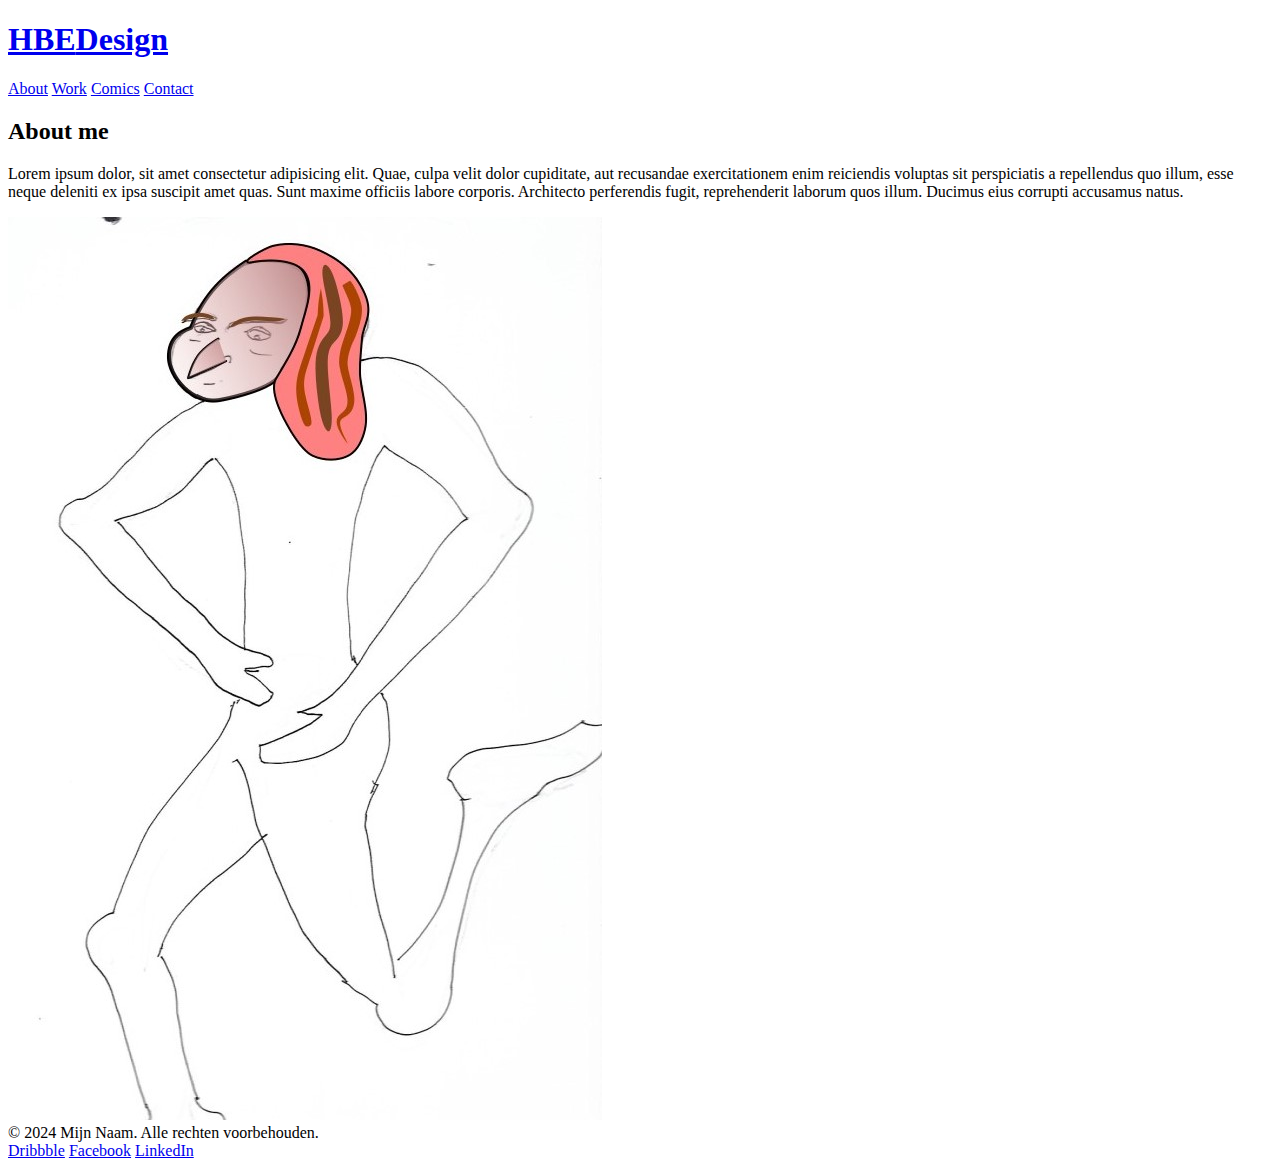
==== assets/pages/about.html @ ca7919a3 "first commit" ====
<!DOCTYPE html>
<html lang="en">
<head>
    <meta charset="UTF-8">
    <meta name="viewport" content="width=device-width, initial-scale=1.0">
    <title>Document</title>
    <link rel="stylesheet" href="/01-HBELAND-main/style1.css">
</head>
<body>
    <header>
        <div class="header-grid">
            <div class="logo">
                <div class="text-divider-bg"></div>
                <a href="/01-HBELAND-main/index.html"><h1 class="midden">HBE<span class="extra">Design</span></h1></a>
            </div>
            <div class="header-buttons">
                <a href="/01-HBELAND-main/assets/pages/about.html">About</a>
                <a href="/01-HBELAND-main/assets/pages/work.html">Work</a>
                <a href="/01-HBELAND-main/assets/pages/comics.html">Comics</a>
                <a href="/01-HBELAND-main/assets/pages/contact.html">Contact</a>
            </div>
        </div>
    </header>
    <main>
        <div class="main-grid">
            <div class="grid-item">
                <h2>About me</h2>
                <p>Lorem ipsum dolor, sit amet consectetur adipisicing elit.<b></b> Quae, culpa velit dolor cupiditate, aut recusandae exercitationem enim reiciendis voluptas sit perspiciatis a repellendus quo illum, esse neque deleniti ex ipsa suscipit amet quas. Sunt maxime officiis labore corporis. Architecto perferendis fugit, reprehenderit laborum quos illum. Ducimus eius corrupti accusamus natus.</p>
            </div>
            <div class="grid-item">
                <img src="/assets/images/heks2.jpg" alt="Alphonse Mucha Zodiac">
            </div>
            </div>
        </div>
    </main>
    <footer>
        <div class="footer-grid">
            <div class="footer-copyright">
                &copy; 2024 Mijn Naam. Alle rechten voorbehouden.
            </div>
            <div class="footer-social">
                <a href="https://dribbble.com" target="_blank" rel="noopener">Dribbble</a>
                <a href="https://facebook.com" target="_blank" rel="noopener">Facebook</a>
                <a href="https://linkedin.com" target="_blank" rel="noopener">LinkedIn</a>
            </div>
        </div>
    </footer>
</body>
</html>
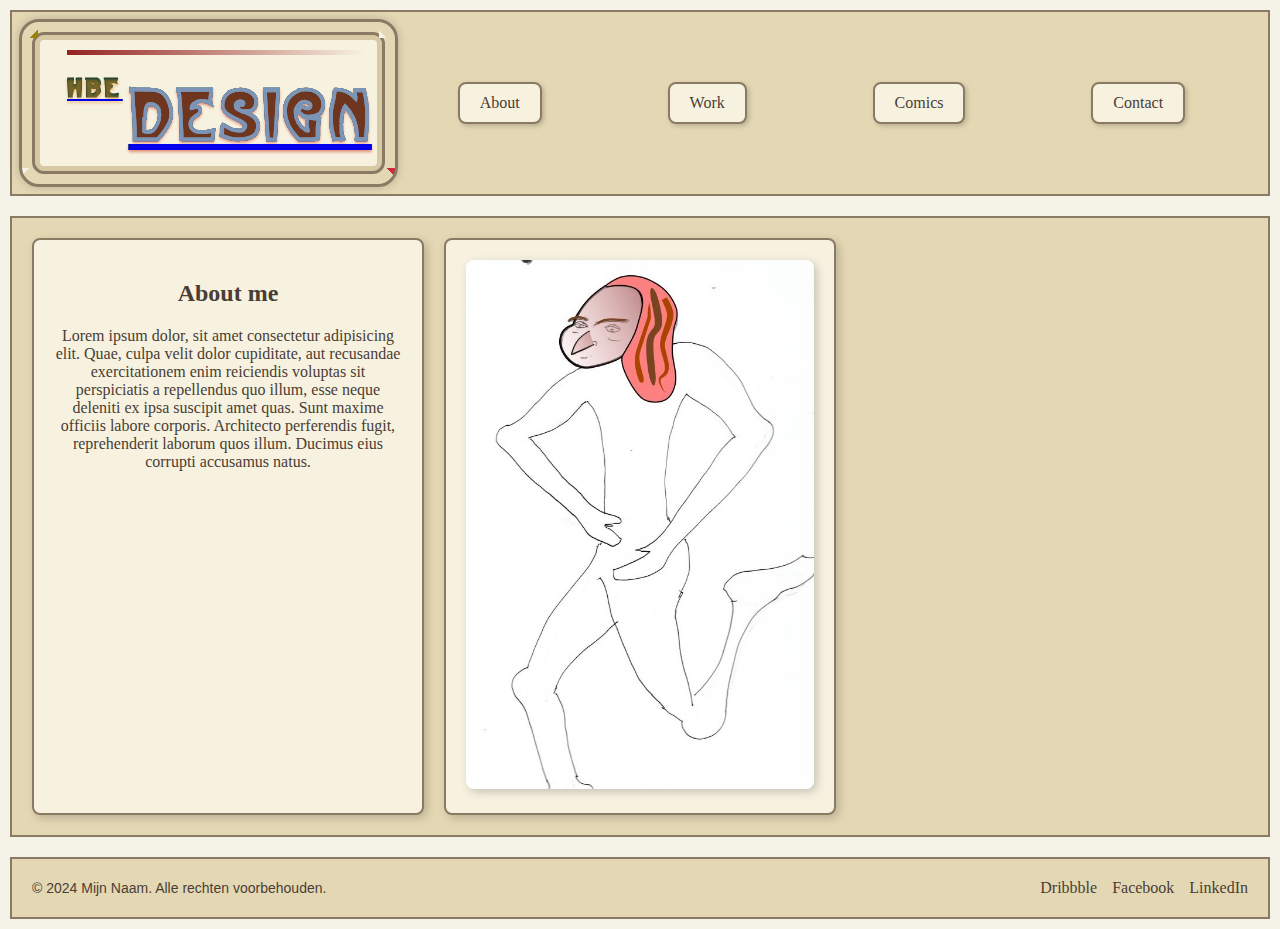
==== commit 56c9b66d: "web2" ====
--- a/assets/pages/about.html
+++ b/assets/pages/about.html
@@ -4,20 +4,20 @@
     <meta charset="UTF-8">
     <meta name="viewport" content="width=device-width, initial-scale=1.0">
     <title>Document</title>
-    <link rel="stylesheet" href="/01-HBELAND-main/style1.css">
+    <link rel="stylesheet" href="/style1.css">
 </head>
 <body>
     <header>
         <div class="header-grid">
             <div class="logo">
                 <div class="text-divider-bg"></div>
-                <a href="/01-HBELAND-main/index.html"><h1 class="midden">HBE<span class="extra">Design</span></h1></a>
+                <a href="/index.html"><h1 class="midden">HBE<span class="extra">Design</span></h1></a>
             </div>
             <div class="header-buttons">
-                <a href="/01-HBELAND-main/assets/pages/about.html">About</a>
-                <a href="/01-HBELAND-main/assets/pages/work.html">Work</a>
-                <a href="/01-HBELAND-main/assets/pages/comics.html">Comics</a>
-                <a href="/01-HBELAND-main/assets/pages/contact.html">Contact</a>
+                <a href="/assets/pages/about.html">About</a>
+                <a href="/assets/pages/work.html">Work</a>
+                <a href="/assets/pages/comics.html">Comics</a>
+                <a href="/assets/pages/contact.html">Contact</a>
             </div>
         </div>
     </header>
--- a/style1.css
+++ b/style1.css
@@ -0,0 +1,318 @@
+@font-face{
+    font-family: Psychoart;
+    src: url(/assets/fonts/Psychoart.woff);
+    }
+@font-face{
+    font-family: Boecklins;
+    src: url(/assets/fonts/Boecklins.woff);
+    }
+@font-face{
+    font-family: Nerea;
+    src: url(/assets/fonts/woff/Nerea.woff);
+    }
+
+@font-face{
+  font-family: Wello;
+  src: url(/assets/fonts/woff/welothin.woff);
+  }
+@font-face{
+  font-family: metroC;
+  src: url(/assets/fonts/woff/MetropolitainContour.woff);
+  }
+
+  :root{
+    --fnt-title: 'metroC', sans-serif;
+    --fnt-text: 'Nerea',sans-serif;
+    --fnt-text1: 'Wello',sans-serif;
+     /* colors */
+    --txt-color1:hsl(212, 61%, 17%);
+    --tit-color:hsl(163, 65%, 15%);
+    --bg-color: #F5F3E7;
+   }
+body {
+    font-family: 'Century Gothic', Arial, sans-serif;
+    margin: 0;
+    padding: 0;
+    display: flex;
+    flex-direction: column;
+    min-height: 100vh;
+    background-color: var(--bg-color);
+    color: #4A3D34;
+}
+
+header, main, footer {
+    padding: 20px;
+    margin: 10px;
+    background-color: #E4D8B4;
+    border: 2px solid #8A7A63;
+    display: block;
+}
+ /* Stijlen voor logo met dubbele omlijning en sierlijke hoeken */
+ .logo {
+    position: relative;
+    padding: 5px 1em 0 2em;
+    background-color: #F7F2E0;
+    border: 3px solid #8A7A63;
+    border-radius: 12px;
+    box-shadow: inset 0 0 0 5px #D7C9A3;
+}
+
+.logo::before, .logo::after {
+    content: "";
+    position: absolute;
+    top: -8px;
+    left: -8px;
+    right: -8px;
+    bottom: -8px;
+    border: 3px solid #8A7A63;
+    border-radius: 16px;
+    pointer-events: none;
+}
+
+.logo::after {
+    top: -16px;
+    left: -16px;
+    right: -16px;
+    bottom: -16px;
+    border: 3px solid #8A7A63;
+    border-radius: 20px;
+    box-shadow: 0 0 10px rgba(0, 0, 0, 0.2);
+}
+
+/* Sierlijke hoeken toevoegen */
+.logo::before {
+    content: "";
+    position: absolute;
+    top: 0;
+    left: 0;
+    width: 100%;
+    height: 100%;
+    border-radius: 2rem;
+    border: 0.3125rem solid transparent;
+    pointer-events: none;
+    box-sizing: border-box;
+}
+
+.logo::after {
+    content: "";
+    position: absolute;
+    top: -16px;
+    left: -16px;
+    width: calc(100% + 32px);
+    height: calc(100% + 32px);
+    border-radius: 20px;
+    border: 3px solid #8A7A63;
+    box-sizing: border-box;
+    pointer-events: none;
+    background: 
+        linear-gradient(135deg, transparent 75%, #9a8407 75%) top left,
+        linear-gradient(-135deg, transparent 75%, #F5F3E7 75%) top right,
+        linear-gradient(-45deg, transparent 75%, #F5F3E7 75%) bottom left,
+        linear-gradient(45deg, transparent 75%, #d2283c 75%) bottom right;
+    background-size: 16px 16px;
+    background-repeat: no-repeat;
+}
+.midden{
+    padding-left: -3rem;
+    display: flex;
+    align-items: start;
+    font-size: 1.5rem;
+    font-family: var(--fnt-title);
+    background-color: var(--tit-color);
+    color: transparent;
+    letter-spacing: .2rem;
+    text-shadow: 0px 2px 3px rgba(227, 140, 33, 0.5);
+    -webkit-background-clip: text;
+       -moz-background-clip: text;
+            background-clip: text;
+  }
+  .extra{
+    font-size: 4rem;
+    padding-left:2%;
+    font-family: var(--fnt-title);
+    background-color: var(--tit-color);
+    color: transparent;
+    text-shadow: 0px 2px 3px rgba(210, 45, 14, 0.5);
+    -webkit-background-clip: text;
+       -moz-background-clip: text;
+        background-clip: text;
+    -webkit-text-stroke-width: .5px;
+    -webkit-text-stroke-color:rgb(124, 149, 183);
+  }
+  .text-divider-bg {
+    max-width: 700px;
+    background: linear-gradient(to right, #952222, transparent);
+    height: 5px;
+    margin: 10px 0;
+    position: relative;
+}
+
+.text-divider-bg span {
+    background: #fff;
+    padding: 0 10px;
+    position: relative;
+    top: -10px;
+}
+  /*Grid setup voor header en footer */
+.header-grid, .footer-grid {
+    display: grid;
+    grid-template-columns: 1fr 3fr;
+    gap: 10px;
+    align-items: center;
+}
+
+.footer-grid {
+    grid-template-columns: 2fr 1fr;
+}
+
+/* Grid setup voor main sectie */
+.main-grid {
+    display: grid;
+    grid-template-columns: 1fr 1fr 1fr;
+    gap: 20px;
+}
+
+/* Stijlen voor knoppen in de header */
+.header-buttons {
+    display: flex;
+    justify-content: space-around;
+}
+
+.header-buttons a {
+    padding: 10px 20px;
+    background-color: #F7F2E0;
+    border: 2px solid #8A7A63;
+    border-radius: 8px;
+    text-decoration: none;
+    color: #4A3D34;
+    font-family: 'Garamond', serif;
+    box-shadow: 2px 2px 5px rgba(0, 0, 0, 0.2);
+    transition: background-color 0.3s ease;
+}
+
+.header-buttons a:hover {
+    background-color: #D7C9A3;
+}
+
+/* Stijlen voor grid-items in de main sectie */
+.main-grid .grid-item {
+    padding: 20px;
+    background-color: #F7F2E0;
+    border: 2px solid #8A7A63;
+    border-radius: 8px;
+    text-align: center;
+    font-family: 'Garamond', serif;
+    box-shadow: 3px 3px 10px rgba(0, 0, 0, 0.2);
+}
+
+.main-grid img {
+    width: 100%;
+    border-radius: 8px;
+    box-shadow: 3px 3px 10px rgba(0, 0, 0, 0.2);
+}
+
+/* Stijlen voor de footer */
+.footer-copyright {
+    font-size: 14px;
+}
+
+.footer-social {
+    display: flex;
+    justify-content: flex-end;
+    gap: 15px;
+}
+
+.footer-social a {
+    text-decoration: none;
+    color: #4A3D34;
+    font-family: 'Garamond', serif;
+}
+.fa {
+    padding: 20px;
+    font-size: 30px;
+    width: 30px;
+    text-align: center;
+    text-decoration: none;
+    border-radius: 50%;
+  }
+/* Add a hover effect if you want */
+.fa:hover {
+    opacity: 0.7;
+  }
+  
+  /* Set a specific color for each brand */
+  
+  /* Facebook */
+  .fa-facebook {
+    /* background: #3B5998;*/
+    color: rgb(42, 8, 8);
+  }
+.grid-item-left{
+    background-color: #FA9A2C;
+}  
+  .letter {
+  /* position: absolute; */
+  margin-left: 4rem;
+  display: grid;
+  align-items: center;
+  font-size: 5rem;
+  color: white;
+  text-shadow: 2px 2px 4px rgba(0, 0, 0, 0.5);
+  }
+  h1{
+    background: url(/01-HBELAND-main/assets/images/artnouveau9.jpg);
+    -webkit-background-clip: text;
+    background-clip: text;
+    font-size: 8.75rem;
+    -webkit-text-fill-color: transparent;
+  }
+  
+  @container (min-width: 200px) {
+    .letter:nth-child(1) {
+      top: 20px;
+      left: 30px;
+      /* font-size: 5rem; */
+      color: var(--tit-color);
+    }
+  
+    .letter:nth-child(2) {
+      bottom: 20px;
+      right: 30px;
+      /* font-size: 5rem; */
+      color: var(--tit-color);
+    }
+  }
+
+/* Media-queries voor extra responsiviteit */
+@media (max-width: 800px) {
+    .header-grid, .footer-grid, .main-grid {
+        grid-template-columns: 1fr;
+    }
+
+    .header-buttons {
+        flex-direction: column;
+        gap: 10px;
+    }
+
+    .footer-social {
+        justify-content: center;
+    }
+}
+
+/* .letter-container {
+  display: inline-block;
+  position: relative;
+  padding: 10px;
+  background-size: cover;
+  background-position: center;
+} */
+/* 
+.letter {
+  position: absolute;
+  top: 50%;
+  left: 50%;
+  transform: translate(-50%, -50%);
+  font-size: 3rem;
+  color: white;
+  text-shadow: 2px 2px 4px rgba(0, 0, 0, 0.5);
+} */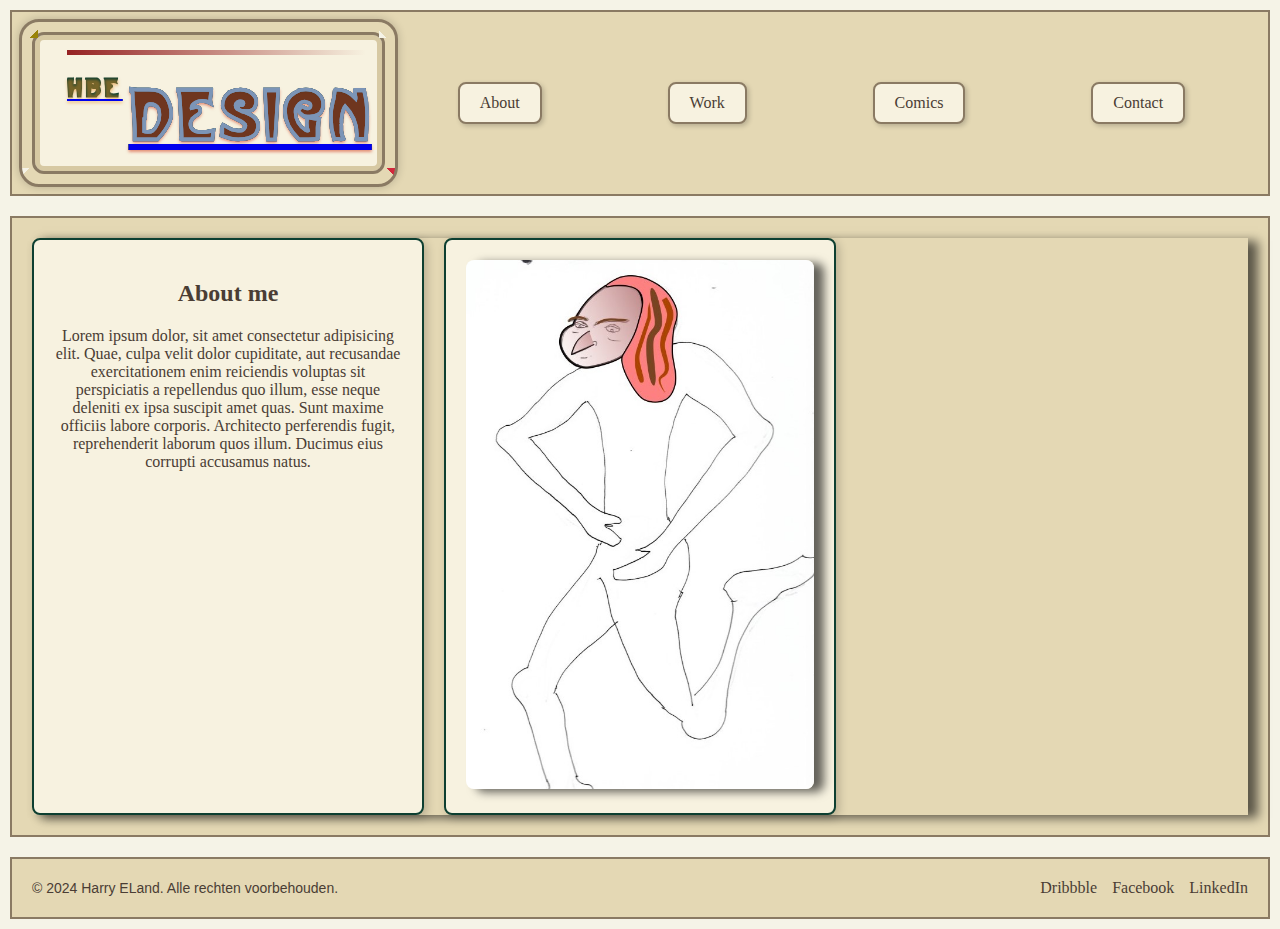
==== commit 34d6ee2e: "web16" ====
--- a/assets/pages/about.html
+++ b/assets/pages/about.html
@@ -36,7 +36,7 @@
     <footer>
         <div class="footer-grid">
             <div class="footer-copyright">
-                &copy; 2024 Mijn Naam. Alle rechten voorbehouden.
+                &copy; 2024 Harry ELand. Alle rechten voorbehouden.
             </div>
             <div class="footer-social">
                 <a href="https://dribbble.com" target="_blank" rel="noopener">Dribbble</a>
--- a/style1.css
+++ b/style1.css
@@ -18,12 +18,17 @@
 @font-face{
   font-family: metroC;
   src: url(/assets/fonts/woff/MetropolitainContour.woff);
+  }
+@font-face{
+  font-family: Caroline;
+  src: url(/assets/fonts/woff/Caroline.woff);
   }
 
   :root{
     --fnt-title: 'metroC', sans-serif;
     --fnt-text: 'Nerea',sans-serif;
     --fnt-text1: 'Wello',sans-serif;
+    --fnt-extra: 'Caroline',sans-serif;
      /* colors */
     --txt-color1:hsl(212, 61%, 17%);
     --tit-color:hsl(163, 65%, 15%);
@@ -198,7 +203,7 @@
 .main-grid .grid-item {
     padding: 20px;
     background-color: #F7F2E0;
-    border: 2px solid #8A7A63;
+    border: 2px solid var(--tit-color);
     border-radius: 8px;
     text-align: center;
     font-family: 'Garamond', serif;
@@ -208,7 +213,10 @@
 .main-grid img {
     width: 100%;
     border-radius: 8px;
-    box-shadow: 3px 3px 10px rgba(0, 0, 0, 0.2);
+    box-shadow: 10px 3px 10px rgba(0, 0, 0, 0.6);
+}
+.main-grid{
+   box-shadow: 10px 3px 10px rgba(0, 0, 0, 0.6);
 }
 
 /* Stijlen voor de footer */
@@ -248,41 +256,57 @@
     color: rgb(42, 8, 8);
   }
 .grid-item-left{
-    background-color: #FA9A2C;
+  background-color: var(--bg-color);
+  display: flex;
+  align-items: center;
+  justify-content: center;
+  border-radius: 15px;
+  border: 2px solid var(--tit-color);
 }  
   .letter {
-  /* position: absolute; */
-  margin-left: 4rem;
-  display: grid;
-  align-items: center;
-  font-size: 5rem;
-  color: white;
-  text-shadow: 2px 2px 4px rgba(0, 0, 0, 0.5);
-  }
+  font-size: clamp(6rem, calc(1vw + 1em), 1.5rem);
+  /* font-size: clamp(1.5rem,5vw + 0,5rem,15rem); */
+  text-shadow: 2px 4px 4px rgba(0, 0, 0, 0.5);
+  } 
+
   h1{
-    background: url(/01-HBELAND-main/assets/images/artnouveau9.jpg);
+    font-family: var(--fnt-title);
+    display: inline-block;
+    /* margin: 0; */
+    font-size: 80px;
+    /* background-color: #2f8d46;
+    background-image: url(/assets/images/artnouveau9.jpg);
+    background-repeat: no-repeat;
+    background-size: cover;
+    background-position: center; */
+    /* color: transparent; */
     -webkit-background-clip: text;
     background-clip: text;
-    font-size: 8.75rem;
-    -webkit-text-fill-color: transparent;
-  }
+}
   
   @container (min-width: 200px) {
     .letter:nth-child(1) {
       top: 20px;
       left: 30px;
-      /* font-size: 5rem; */
       color: var(--tit-color);
     }
   
     .letter:nth-child(2) {
       bottom: 20px;
       right: 30px;
-      /* font-size: 5rem; */
       color: var(--tit-color);
     }
-  }
-
+    .letter{
+      font-size: clamp(1rem, calc(1vw + 1em), 1.5rem);
+    }
+    .grid-item-left{
+    background-color: #952222;
+     display: flex;
+    align-items: center;
+    justify-content: center;
+    font-size: clamp(16px, calc(1vw + 1em), 1.5rem);
+  }
+  }
 /* Media-queries voor extra responsiviteit */
 @media (max-width: 800px) {
     .header-grid, .footer-grid, .main-grid {
@@ -297,8 +321,25 @@
     .footer-social {
         justify-content: center;
     }
-}
-
+    .header-buttons {
+    margin:1rem;
+    width: 50%;
+    }
+  .logo{
+    display: flex;
+    justify-content: center;
+    width: 16rem;
+    height:75%;
+  }
+  .midden .extra{
+   /* font-size: clamp(1rem, calc(1vw + 1em), 1.5rem); */
+  }
+  .grid-item-left{
+    /* background-color: #952222; */
+    font-size: clamp(1rem, calc(1vw + 1em), 1.5rem);
+  }
+}
+  
 /* .letter-container {
   display: inline-block;
   position: relative;
